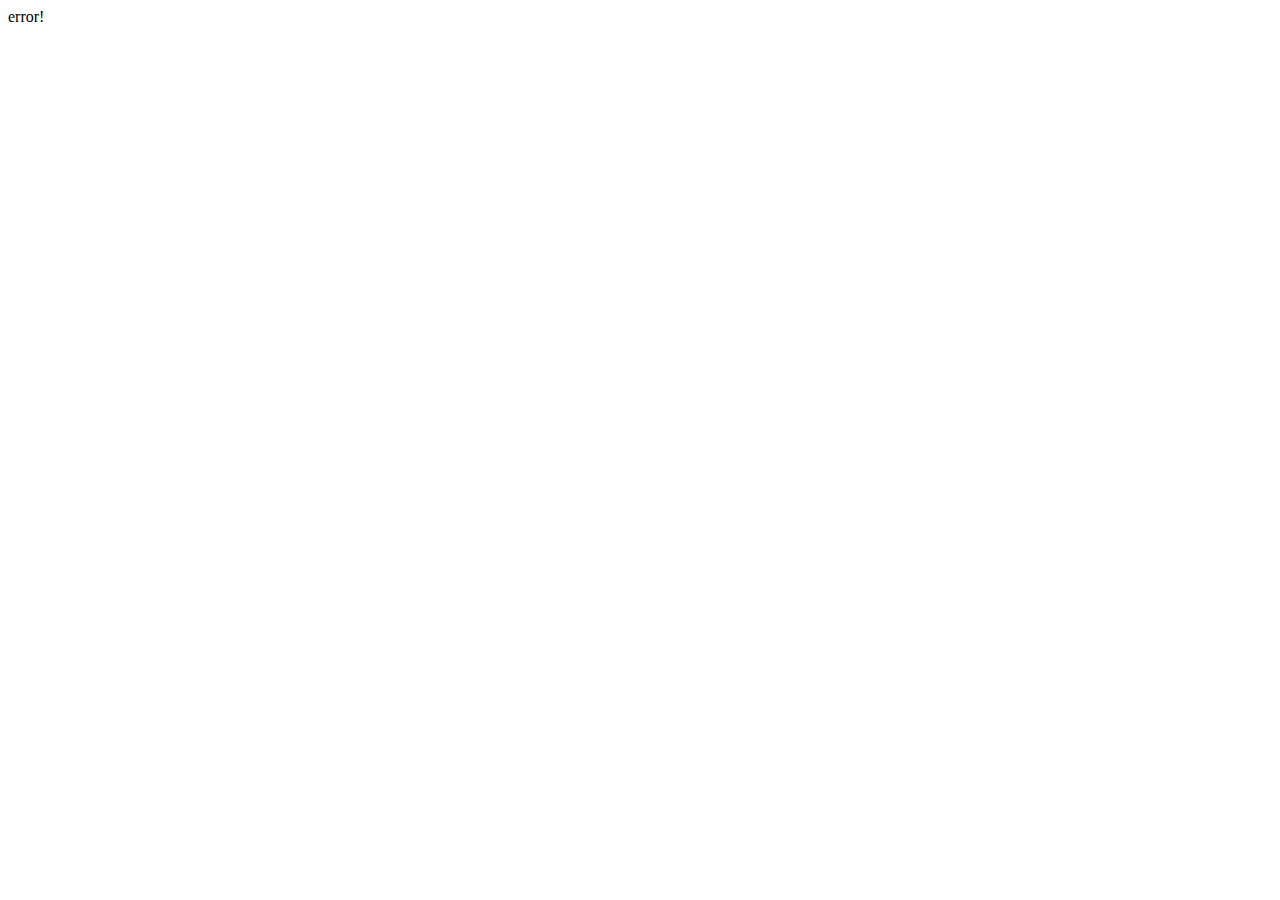
==== register.html @ 6b0274c5 "db added" ====
<!DOCTYPE html>
<html>
<head>
<meta charset="utf-8"/>
<title>LinkBox - save all your links in one place. Registering page</title>
<link href="img/favicon.ico" rel="shortcut icon" />
<link type="text/css" rel="stylesheet" href="css/register.css"/>
<script type="text/javascript" src="js/jquery-1.7.1.min.js"></script>
<script type="text/javascript" src="js/register.js"></script>
<!--[if IE]>
<link type="text/css" rel="stylesheet" href="css/ie.css"/>
<![endif]-->
</head>
<body>
<div id="container"><!--sets width and centers all site. for back-picture too. Height - all viewport-->
	<div id="main"><!--height == min of viewport-->
		<div id="all"><!--prevents to outbound floating elments, prevents to climbing content under footer-->
		<div id="messages" class="msgbox">error!
		</div>
		</div>
	</div>
<!-- -->	
		<!-- edit ahref popup form-->
		<div id="form_registering" class="">
			<form method="post" action="cgi/registering.php">
			<div class="form_padding">
			<div class="simple-input small">
				<label for="reg_name">Name</label>
				<input id="reg_name" type="text" tabindex="1" name="ahref_ahref">
			</div>
			<div class="simple-input small">			
				<label for="reg_email">E-mail</label>
				<input id="reg_email" type="email" tabindex="2" name="ahref_name">
			</div>
			<p>

<input id="reg_submit" class="btn_submit" type="submit" value="Register" tabindex="4">
			</p>
			</div><!-- /form-padding-->
			</form>
		</div><!-- /edit ahref popup form-->
<!-- -->		
<!-- header -->
	<div id="header">
		<div class="logo_image"><a alt="logo" href="/"></a></div>
		<div class="loguser login-dropdown-wrapper" id="loguser">
		<ul>
			<!--<li id="menu_login"><a href="#" id="menu_login_a">login</a></li><li id="menu_register"><a href="#">register</a></li>-->
			<li id="menu_login">login</li><li id="menu_register"><a href="register.html">register</a></li>
		</ul>
		</div>
		<div class="loguser" id="loggeduser">
		<ul>
			<li id="menu_loggedas">logged in as: <a href="#">logged</a></li><li id="menu_logout"><a href="#">logout</a></li>
		</ul>
		</div>
		<!-- login popup form-->
		<div id="login_form_dropdown" class="offscreen popup">
			<form method="post" action="/login/">
			<div class="form_padding">
			<span class="btn_close_form" id="btn_close_login_form"></span>
			<div class="sick-input small">
				<label for="login_email_value">Your e-mail</label>
				<input id="login_email_value" type="email" tabindex="1" name="login_email">
			</div>
			<div class="sick-input small">
				<label for="login_pass_value">Password</label>
				<input id="login_pass_value" type="password" tabindex="2" name="login_pass">
			</div>
			<p>
				<input id="remember_me" class="no-border" type="checkbox" tabindex="3" name="remember_me" style="vertical-align: middle; margin-left: 0;">
<label for="remember_me" style="vertical-align: middle; cursor: pointer; ">Remember me</label>
<input id="login_submit" class="btn_submit" type="submit" value="Login" tabindex="4">
			</p>
			</div><!-- /form-padding-->
			</form>
		</div><!-- /login popup form-->
	</div>
<!-- header end -->
<!-- footer -->
	<div id="footer"><!--climb to main div (overcover)-->
		<b class="border lt"></b><!--for rounded border (star-method) -->
		<b class="border rt"></b>
	</div>
<!-- footer end-->	
</div>
</body>
</html>
---- css/register.css ----
@import url("common.css");
#form_registering {
    padding:0;
    position: absolute;
    left: 30%;
    top: 40%;
    width: 40%;
    /*width: 420px;*/
	/*height: 250px;*/
}
.msgbox{
	background-color:#FFC0CB;
	border: medium none;
    margin:auto;
	width: 50%;
	height: 100px;	
	border-radius: 8px;
	padding:5px;
}
#messages{
	visibility:hidden;
}
---- css/ie.css ----
*html #main{
	height:100%;
}
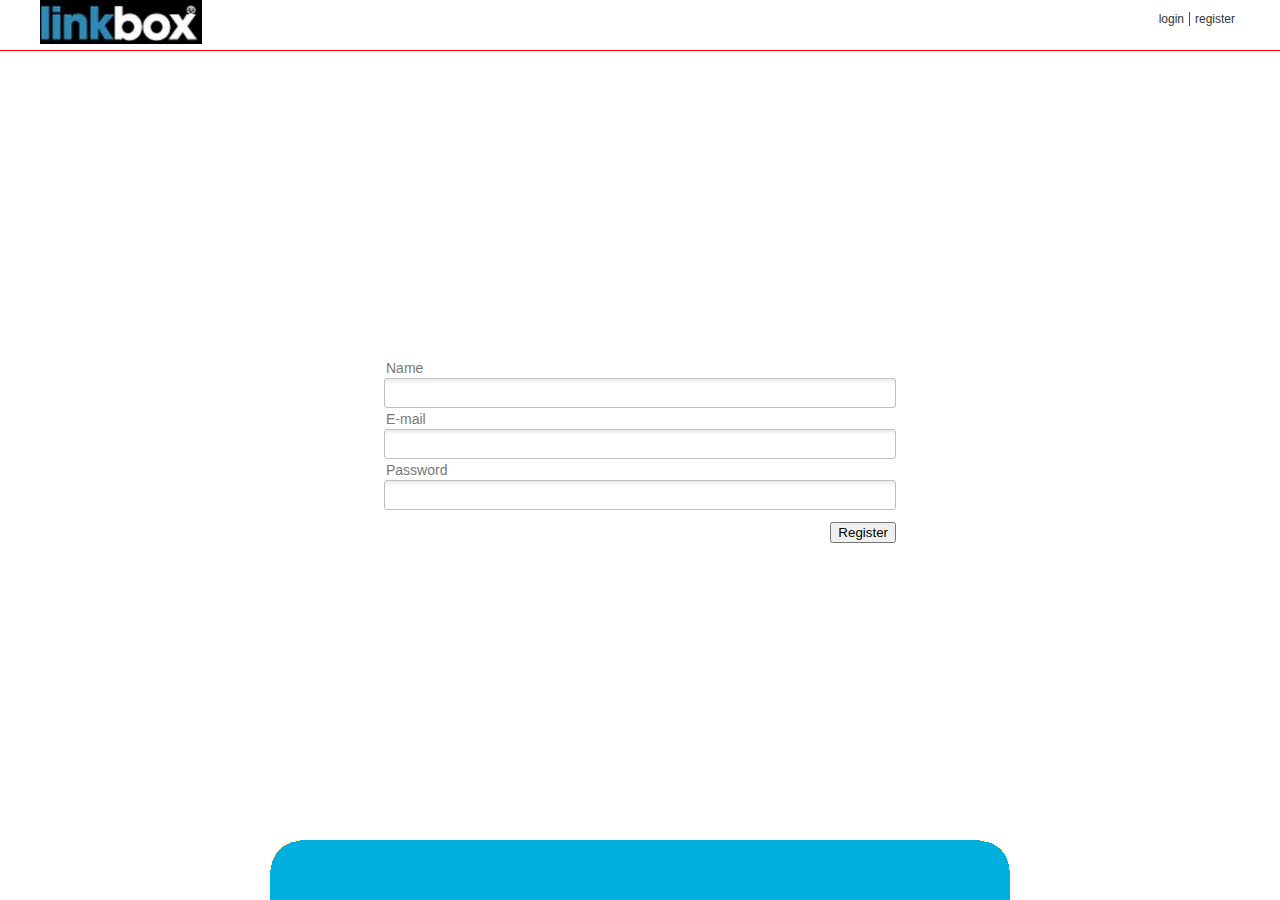
==== commit 0bad39fc: "Refactor-3 database class redesigning" ====
--- a/register.html
+++ b/register.html
@@ -16,7 +16,7 @@
 	<div id="main"><!--height == min of viewport-->
 		<div id="all"><!--prevents to outbound floating elments, prevents to climbing content under footer-->
 		<div id="messages" class="msgbox">error!
-		</div>
+		</div><!---->
 		</div>
 	</div>
 <!-- -->	
@@ -26,15 +26,19 @@
 			<div class="form_padding">
 			<div class="simple-input small">
 				<label for="reg_name">Name</label>
-				<input id="reg_name" type="text" tabindex="1" name="ahref_ahref">
+				<input id="reg_name" type="text" tabindex="1" name="reg_name">
 			</div>
 			<div class="simple-input small">			
 				<label for="reg_email">E-mail</label>
-				<input id="reg_email" type="email" tabindex="2" name="ahref_name">
+				<input id="reg_email" type="email" tabindex="2" name="reg_email">
+			</div>
+				<div class="simple-input small">
+				<label for="reg_pass">Password</label>
+				<input id="reg_pass" type="password" tabindex="3" name="reg_pass">
 			</div>
 			<p>
 
-<input id="reg_submit" class="btn_submit" type="submit" value="Register" tabindex="4">
+<input id="reg_submit" class="btn_submit" type="submit" value="Register" tabindex="4" name="reg_submit">
 			</p>
 			</div><!-- /form-padding-->
 			</form>
--- a/css/register.css
+++ b/css/register.css
@@ -18,5 +18,6 @@
 	padding:5px;
 }
 #messages{
-	visibility:hidden;
+	/*visibility:hidden;*/
+	display:none;
 }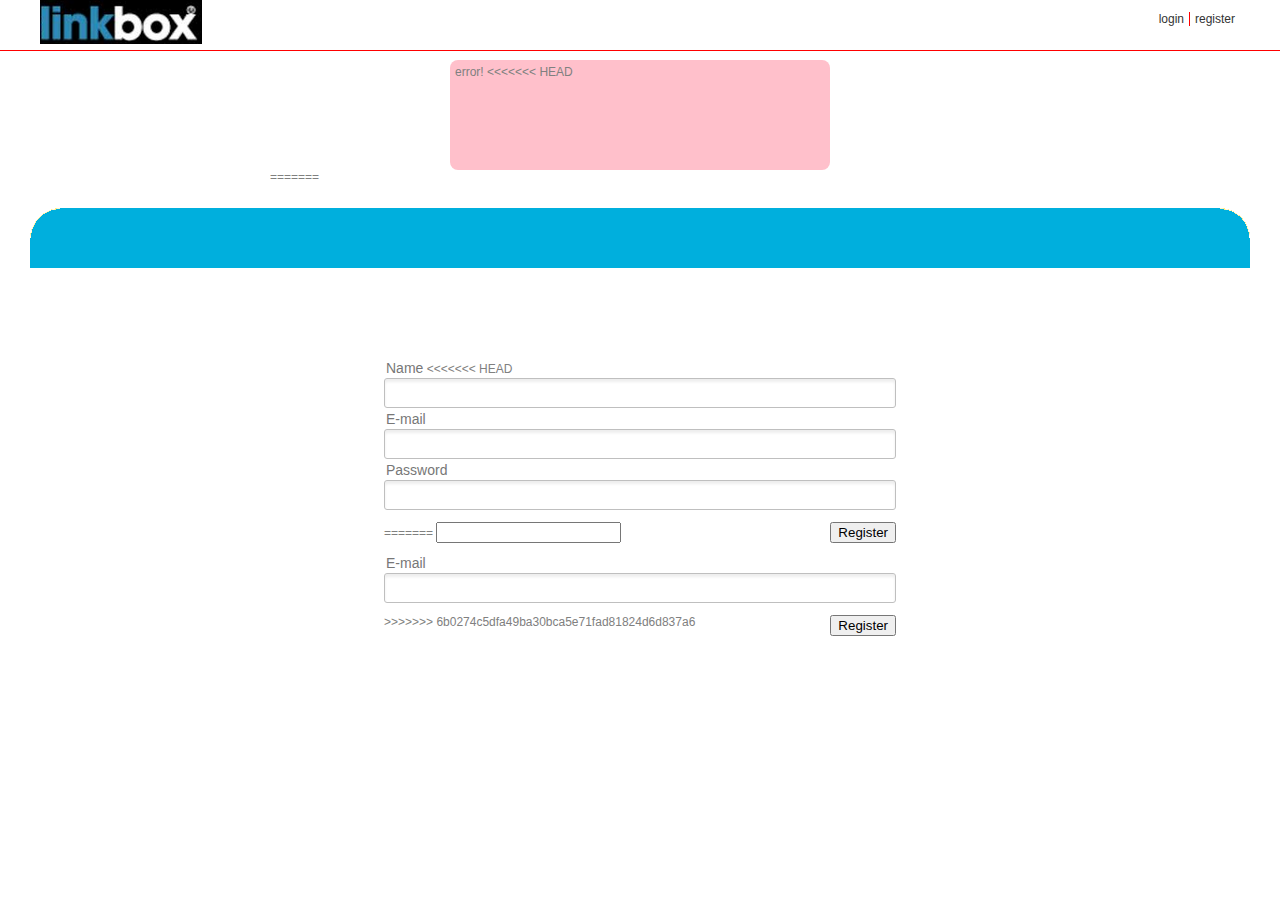
==== commit f9861965: "Merge https://github.com/genom-by/LinkBox" ====
--- a/register.html
+++ b/register.html
@@ -16,7 +16,11 @@
 	<div id="main"><!--height == min of viewport-->
 		<div id="all"><!--prevents to outbound floating elments, prevents to climbing content under footer-->
 		<div id="messages" class="msgbox">error!
+<<<<<<< HEAD
 		</div><!---->
+=======
+		</div>
+>>>>>>> 6b0274c5dfa49ba30bca5e71fad81824d6d837a6
 		</div>
 	</div>
 <!-- -->	
@@ -26,6 +30,7 @@
 			<div class="form_padding">
 			<div class="simple-input small">
 				<label for="reg_name">Name</label>
+<<<<<<< HEAD
 				<input id="reg_name" type="text" tabindex="1" name="reg_name">
 			</div>
 			<div class="simple-input small">			
@@ -39,6 +44,17 @@
 			<p>
 
 <input id="reg_submit" class="btn_submit" type="submit" value="Register" tabindex="4" name="reg_submit">
+=======
+				<input id="reg_name" type="text" tabindex="1" name="ahref_ahref">
+			</div>
+			<div class="simple-input small">			
+				<label for="reg_email">E-mail</label>
+				<input id="reg_email" type="email" tabindex="2" name="ahref_name">
+			</div>
+			<p>
+
+<input id="reg_submit" class="btn_submit" type="submit" value="Register" tabindex="4">
+>>>>>>> 6b0274c5dfa49ba30bca5e71fad81824d6d837a6
 			</p>
 			</div><!-- /form-padding-->
 			</form>
--- a/css/register.css
+++ b/css/register.css
@@ -18,6 +18,10 @@
 	padding:5px;
 }
 #messages{
+<<<<<<< HEAD
 	/*visibility:hidden;*/
 	display:none;
+=======
+	visibility:hidden;
+>>>>>>> 6b0274c5dfa49ba30bca5e71fad81824d6d837a6
 }